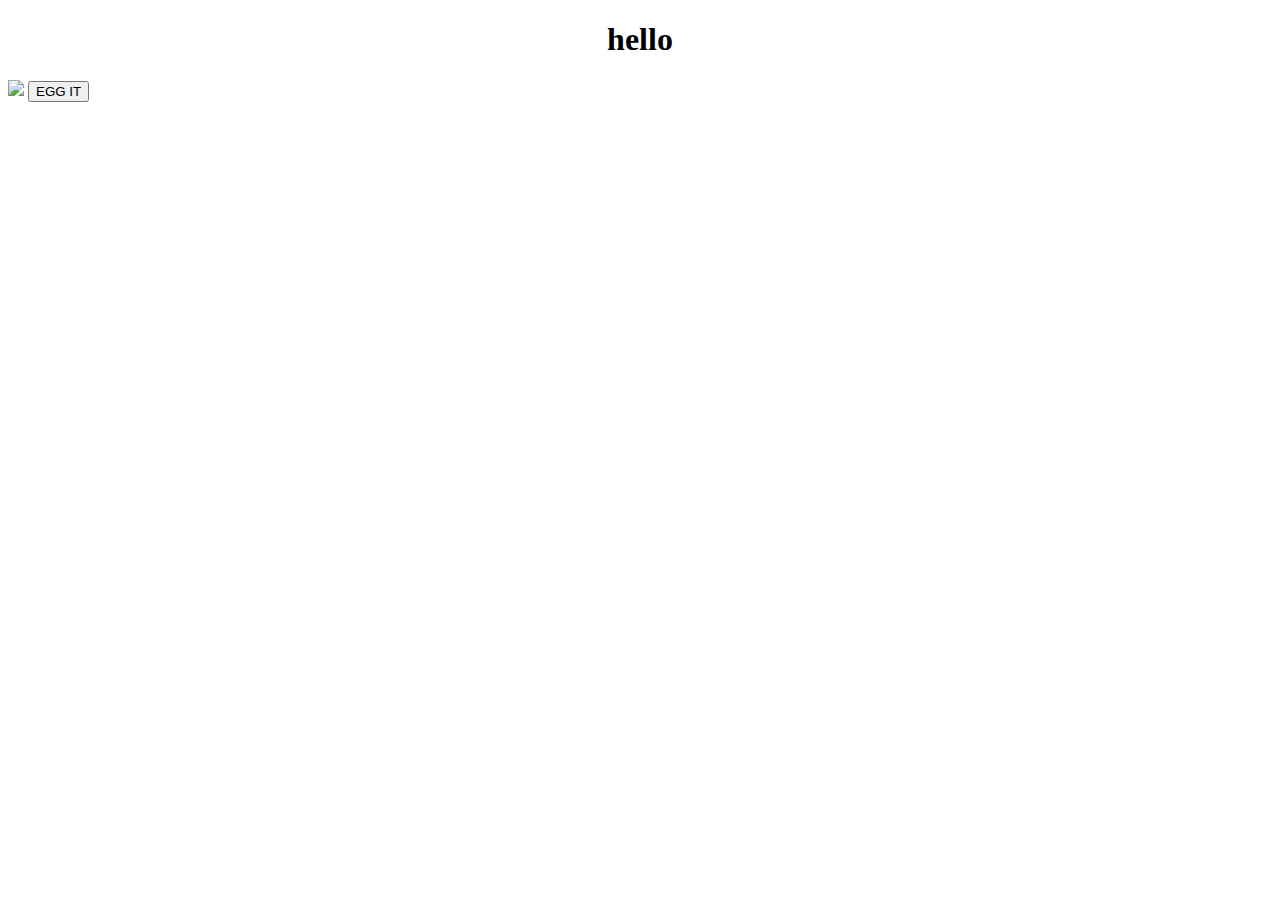
==== eggsim/index.html @ b4d43ee8 "Create index.html" ====
<!DOCTYPE html>
<html>
  <body>
    <script src="eggsim.js"></script>
    <link href="eggsim.css" rel="stylesheet" type="text/css">
<h1 id="res"><center>hello</center></h1>
<div class="bt">
  <img id="myImage" src="https://i.imgur.com/jw1voOg.png"></img>
  <button onclick="eggify()">EGG IT</button>
  </body>
</html>
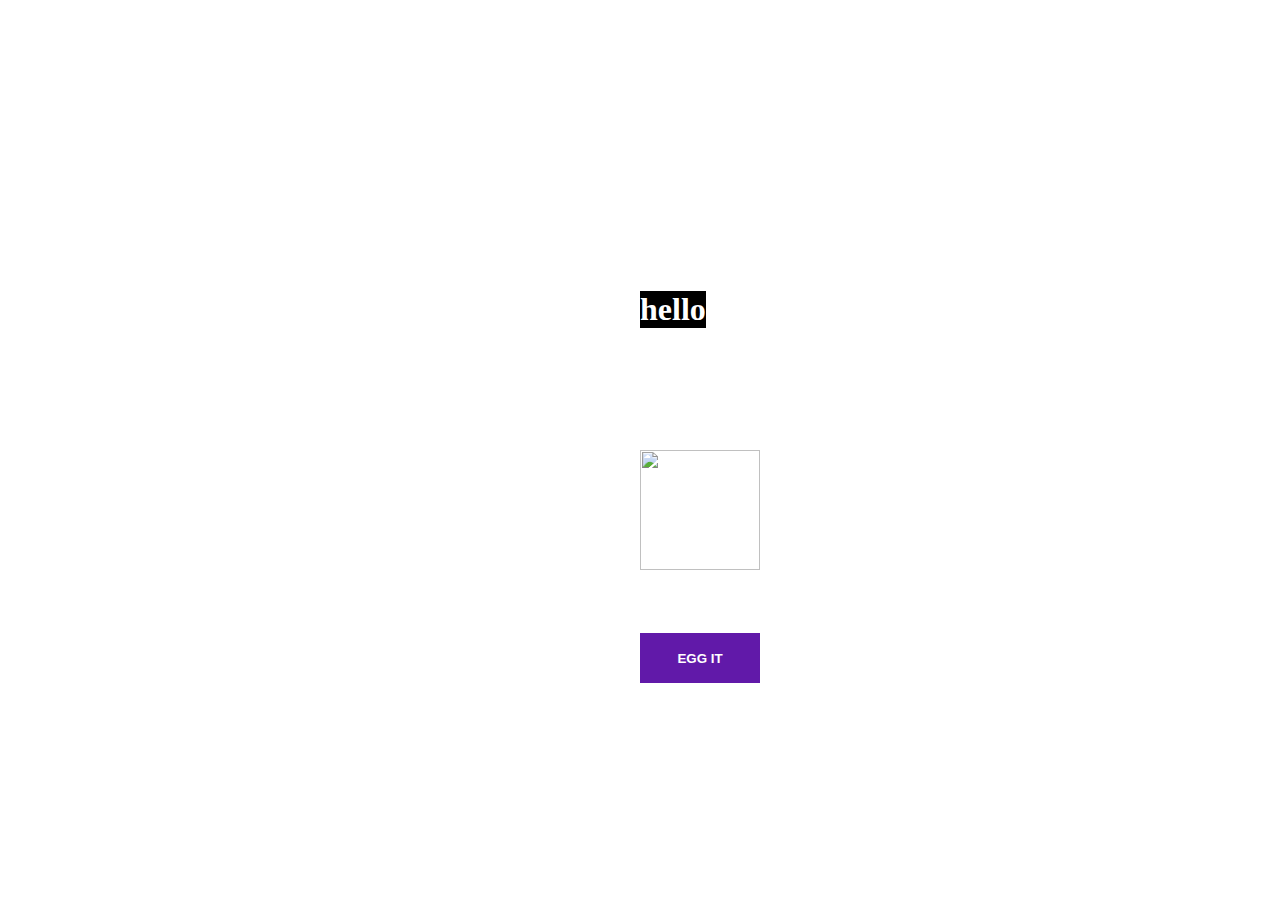
==== commit 5df2b5bb: "Update index.html" ====
--- a/eggsim/index.html
+++ b/eggsim/index.html
@@ -3,7 +3,7 @@
 <html>
   <body>
     <script src="eggsim.js"></script>
-    <link href="eggsim.css" rel="stylesheet" type="text/css">
+    <link href="styles.css" rel="stylesheet" type="text/css">
 <h1 id="res"><center>hello</center></h1>
 <div class="bt">
   <img id="myImage" src="https://i.imgur.com/jw1voOg.png"></img>
--- a/eggsim/styles.css
+++ b/eggsim/styles.css
@@ -0,0 +1,29 @@
+body{
+  background-image: url("http://wallpapercave.com/wp/3IyqPl0.jpg");
+}
+h1 {
+  position: absolute;
+  top:30%;
+  left: 50%;
+  color: white;
+  background: #000000;
+}
+img {
+  position: absolute;
+  top: 50%;
+  left: 50%;
+  height: 120px;
+  width: 120px;
+}
+button {
+  position: absolute;
+  color:white;
+  background-color: #6119A9;
+  width:120px;
+  height:50px;
+  top: 70.35%;
+  left: 50%;
+  border: 1px solid #6119A9;
+  font-weight: bold;
+  cursor: pointer;
+}
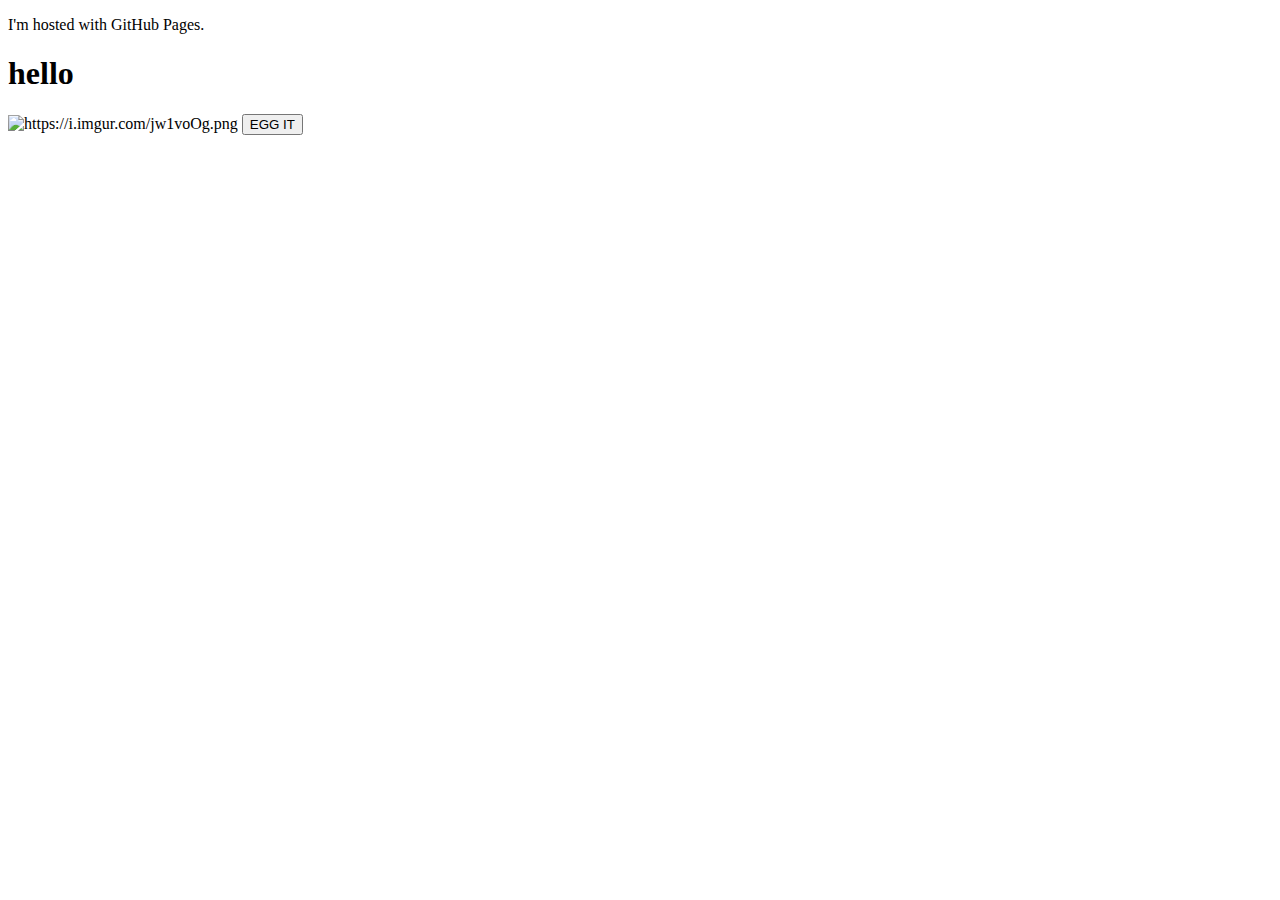
==== commit 1b724fff: "Update index.html" ====
--- a/eggsim/index.html
+++ b/eggsim/index.html
@@ -1,12 +1,13 @@
-
 <!DOCTYPE html>
 <html>
   <body>
+<p>I'm hosted with GitHub Pages.</p>
     <script src="eggsim.js"></script>
-    <link href="styles.css" rel="stylesheet" type="text/css">
-<h1 id="res"><center>hello</center></h1>
-<div class="bt">
-  <img id="myImage" src="https://i.imgur.com/jw1voOg.png"></img>
+    <link href="eggsim.css" rel="stylesheet" type="text/css">
+    
+<h1 id="res">hello</h1>
+<div>
+  <img id="myImage" src="stff/dragonegg.png" alt="https://i.imgur.com/jw1voOg.png"></img>
   <button onclick="eggify()">EGG IT</button>
   </body>
 </html>
